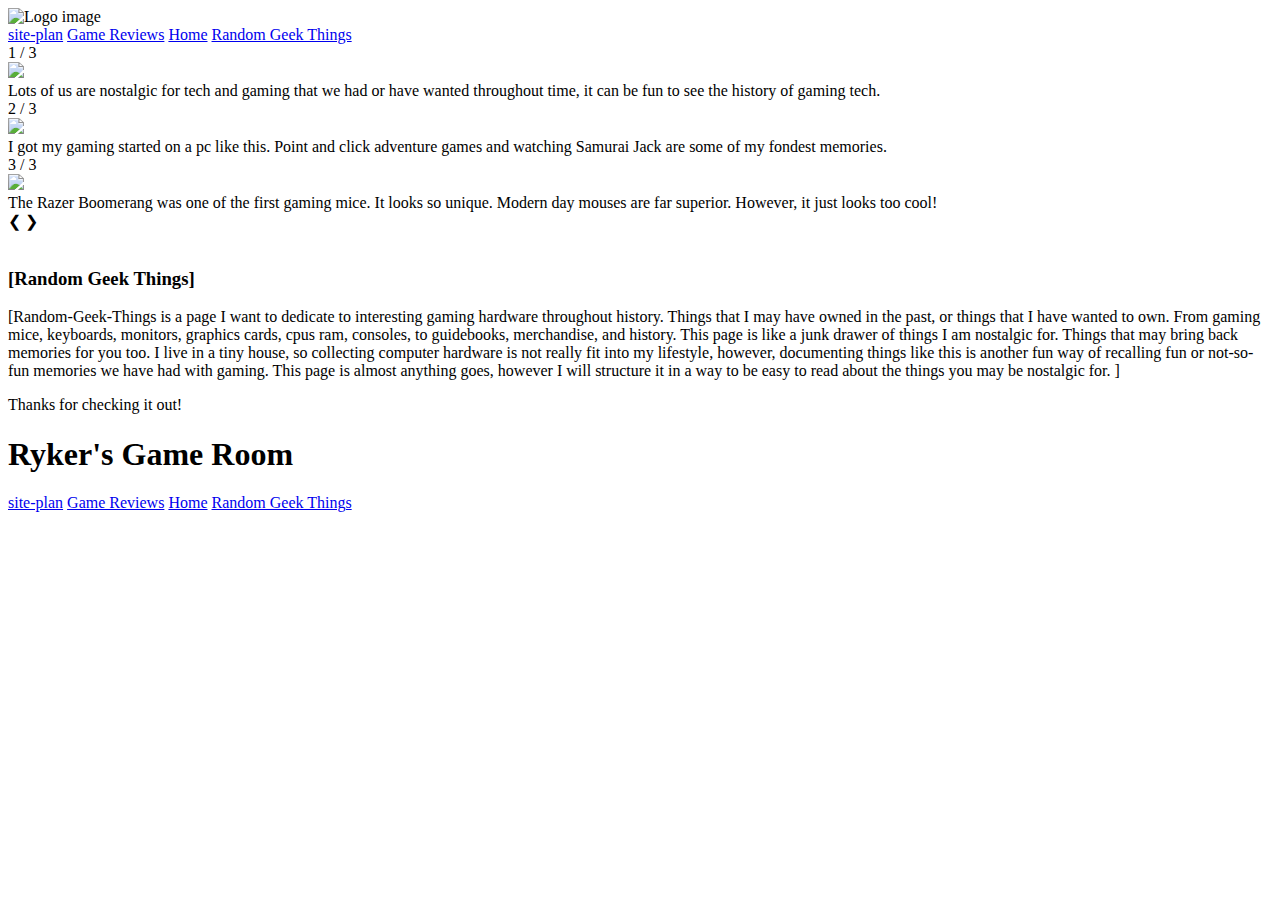
==== pages/page_three.html @ aedb3eba "refactor" ====
<!DOCTYPE html>
<html lang="en">
  <head>
    <meta charset="UTF-8" />
    <title>Ryker's Game Room Page Three</title>
    <link
      type="text/css"
      rel="stylesheet"
      href="styles/site_plan_third_page.css"
    />
  </head>

  <body>
    <div id="content">
      <header>
        <div class="header-grid">
          <div class="logo-container">
            <img class="logo" src="images/rgr.png" alt="Logo image" />
        
          </div>
          <nav>
              <a href = "nav-link"><a href="site-plan.html">site-plan</a>
              <a href = "nav-link"><a href="page_one.html">Game Reviews</a>
              <a href = "nav-link"><a href="page_two.html">Home</a></li>
              <a href = "nav-link"><a href="page_three.html">Random Geek Things</a>
          </nav>
        </div>
      </header>

  <div id="feedback">
    <script>
      let slideIndex = 1;
      showSlides(slideIndex);
      
      // Next/previous controls
      function plusSlides(n) {
        showSlides(slideIndex += n);
      }
      
      // Thumbnail image controls
      function currentSlide(n) {
        showSlides(slideIndex = n);
      }
      
      function showSlides(n) {
        let i;
        let slides = document.getElementsByClassName("mySlides");
        let dots = document.getElementsByClassName("dot");
        if (n > slides.length) {slideIndex = 1}
        if (n < 1) {slideIndex = slides.length}
        for (i = 0; i < slides.length; i++) {
          slides[i].style.display = "none";
        }
        for (i = 0; i < dots.length; i++) {
          dots[i].className = dots[i].className.replace(" active", "");
        }
        slides[slideIndex-1].style.display = "block";
        dots[slideIndex-1].className += " active";
      }
    </script>
  </div>

      <!-- Slideshow container -->
<div class="slideshow-container">

  <!-- Full-width images with number and caption text -->
  <div class="mySlides fade">
    <div class="numbertext">1 / 3</div>
    <img src="images/nost.jpg" style="width:100%">
    <div class="text">Lots of us are nostalgic for tech and gaming that we had or have wanted throughout time, it can be fun to see the history of gaming tech.</div>
  </div>

  <div class="mySlides fade">
    <div class="numbertext">2 / 3</div>
    <img src="images/retro_fork_knife.jpg" style="width:100%">
    <div class="text">I got my gaming started on a pc like this. Point and click adventure games and watching Samurai Jack are some of my fondest memories.</div>
  </div>

  <div class="mySlides fade">
    <div class="numbertext">3 / 3</div>
    <img src="images/razer_boomerang.jpg" style="width:100%">
    <div class="text">The Razer Boomerang was one of the first gaming mice. It looks so unique. Modern day mouses are far superior. However, it just looks too cool!</div>
  </div>

  <!-- Next and previous buttons -->
  <a class="prev" onclick="plusSlides(-1)">&#10094;</a>
  <a class="next" onclick="plusSlides(1)">&#10095;</a>
</div>
<br>

<!-- The dots/circles -->
<div style="text-align:center">
  <span class="dot" onclick="currentSlide(1)"></span>
  <span class="dot" onclick="currentSlide(2)"></span>
  <span class="dot" onclick="currentSlide(3)"></span>
</div>

      

      <h3>[Random Geek Things]</h3>
      <p>
        [Random-Geek-Things is a page I want to dedicate to interesting gaming
        hardware throughout history. Things that I may have owned in the past,
        or things that I have wanted to own. From gaming mice, keyboards,
        monitors, graphics cards, cpus ram, consoles, to guidebooks,
        merchandise, and history. This page is like a junk drawer of things I am
        nostalgic for. Things that may bring back memories for you too. I live
        in a tiny house, so collecting computer hardware is not really fit into
        my lifestyle, however, documenting things like this is another fun way
        of recalling fun or not-so-fun memories we have had with gaming. This
        page is almost anything goes, however I will structure it in a way to be
        easy to read about the things you may be nostalgic for. ]
      </p>

  


      <p>Thanks for checking it out!</p>

      <div id="content">
        <footer>
            <div class="header-grid">
              </div>
              <h1>Ryker's Game Room</h1>
              <nav>
                  <a href = "nav-link"><a href="site-plan.html">site-plan</a>
                  <a href = "nav-link"><a href="page_one.html">Game Reviews</a>
                  <a href = "nav-link"><a href="page_two.html">Home</a></li>
                  <a href = "nav-link"><a href="page_three.html">Random Geek Things</a>
              </nav>
      </footer>
      </div>

  </body>
</html>
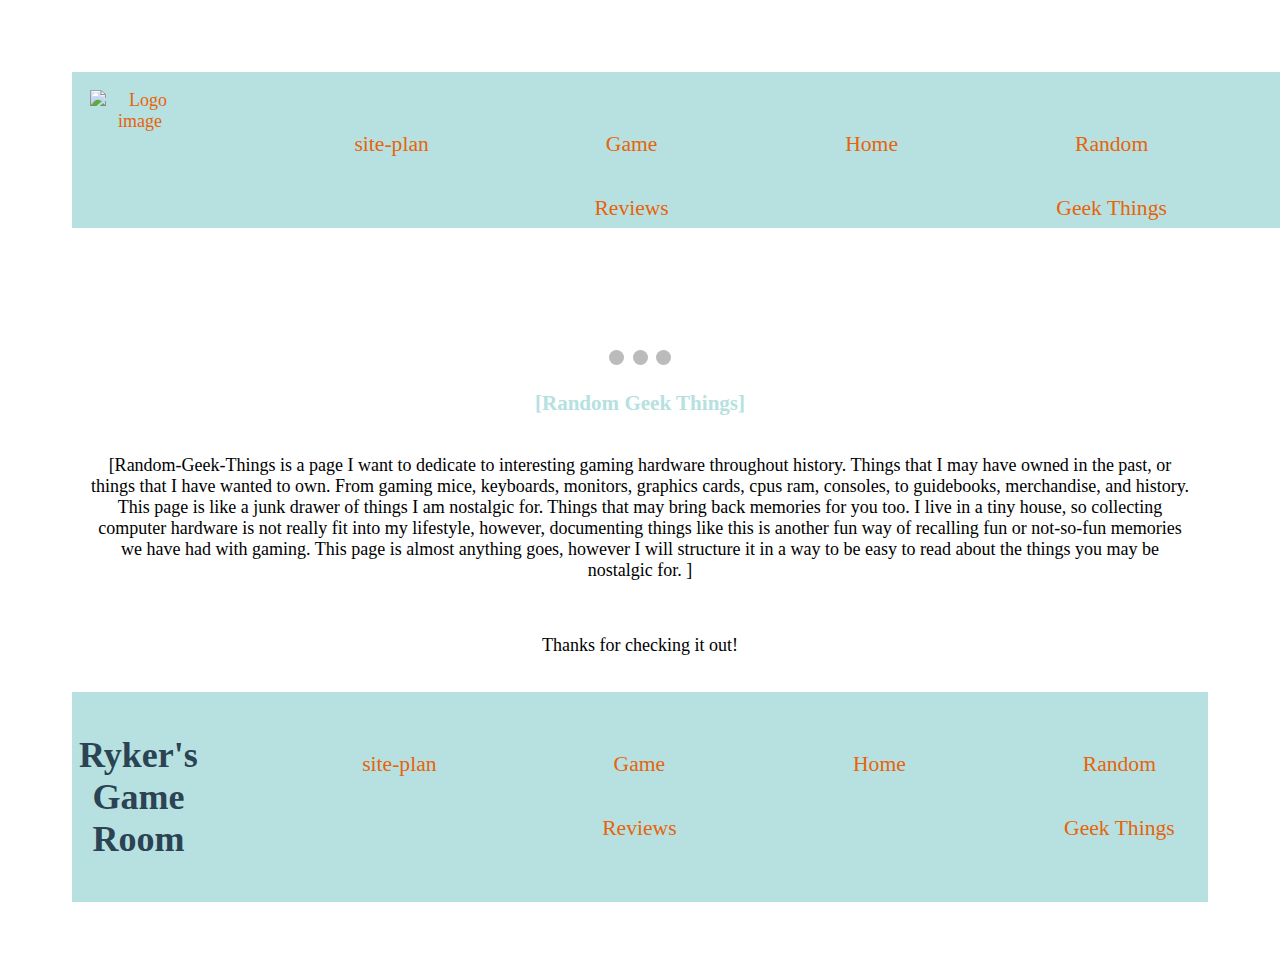
==== commit 15024a2b: "css path updated" ====
--- a/pages/page_three.html
+++ b/pages/page_three.html
@@ -6,7 +6,7 @@
     <link
       type="text/css"
       rel="stylesheet"
-      href="styles/site_plan_third_page.css"
+      href="../styles/site_plan_third_page.css"
     />
   </head>
 
--- a/styles/site_plan_third_page.css
+++ b/styles/site_plan_third_page.css
@@ -0,0 +1,338 @@
+:root {
+  --primary-color: #b6e1e0;
+  --secondary-color: #9cd3d3;
+  --accent1-color: #e8630a;
+  --accent2-color: #2b4353;
+  --heading-font: "Times New Roman", Arial, Georgia;
+  --paragraph-font: "Times New Roman", Arial, Georgia;
+  --headline-color-on-white: #b6e1e0; /* headlines on a white background */
+  --headline-color-on-color: #2b4353; /* headlines on a colored background */
+  --paragraph-color-on-white: ##b6e1e0; /* paragraph text on a white background */
+  --paragraph-color-on-color: #2b4353; /* paragraph text on a colored background */
+  --paragraph-background-color: #b6e1e0;
+  --nav-link-color: #b6e1e0;
+  --nav-background-color: #e8630a;
+  --nav-hover-link-color: #2b4353;
+  --nav-hover-background-color: #b6e1e0;
+}
+
+/* Slideshow container */
+.slideshow-container {
+  max-width: 1200px;
+  position: relative;
+  margin-top: 100px;
+}
+
+/* Hide the images by default */
+.mySlides {
+  display: none;
+}
+
+/* Next & previous buttons */
+.prev,
+.next {
+  cursor: pointer;
+  position: absolute;
+  top: 50%;
+  width: auto;
+  margin-top: -22px;
+  padding: 16px;
+  color: white;
+  font-weight: bold;
+  font-size: 18px;
+  transition: 0.6s ease;
+  border-radius: 0 3px 3px 0;
+  user-select: none;
+}
+
+/* Position the "next button" to the right */
+.next {
+  right: 0;
+  border-radius: 3px 0 0 3px;
+}
+
+/* On hover, add a black background color with a little bit see-through */
+.prev:hover,
+.next:hover {
+  background-color: rgba(0, 0, 0, 0.8);
+}
+
+/* Caption text */
+.text {
+  color: #f2f2f2;
+  font-size: 15px;
+  padding: 8px 12px;
+  position: absolute;
+  bottom: 8px;
+  width: 100%;
+  text-align: center;
+}
+
+/* Number text (1/3 etc) */
+.numbertext {
+  color: #f2f2f2;
+  font-size: 12px;
+  padding: 8px 12px;
+  position: absolute;
+  top: 0;
+}
+
+/* The dots/bullets/indicators */
+.dot {
+  cursor: pointer;
+  height: 15px;
+  width: 15px;
+  margin: 0 2px;
+  background-color: #bbb;
+  border-radius: 50%;
+  display: inline-block;
+  transition: background-color 0.6s ease;
+}
+
+.active,
+.dot:hover {
+  background-color: #717171;
+}
+
+/* Fading animation */
+.fade {
+  animation-name: fade;
+  animation-duration: 1.5s;
+}
+
+@keyframes fade {
+  from {
+    opacity: 0.4;
+  }
+  to {
+    opacity: 1;
+  }
+}
+
+body {
+  max-width: 1200px;
+  margin: 0 auto;
+  padding: 4em;
+  font-size: 18px;
+  text-align: center;
+}
+
+.header-grid {
+  display: grid;
+  grid-template-columns: 1fr 1fr 1fr 1fr 1fr 1fr;
+  grid-template-rows: 1fr;
+}
+
+.logo-container {
+  grid-column: 1;
+  grid-row: 1;
+  display: block;
+  margin: 0 auto;
+  height: 100px;
+  width: 100px;
+  float: left;
+}
+
+.logo {
+  width: 130px;
+}
+
+h1,
+h2,
+h3,
+h4,
+h5,
+h6 {
+  font-family: var(--heading-font);
+  color: var(--headline-color-on-white);
+}
+h2 {
+  text-align: center;
+}
+hr {
+  height: 3px;
+  margin: 35px 0;
+  background: var(--accent1-color);
+}
+header {
+  width: 1200px;
+  padding: 1em;
+  color: #e8630a;
+  background-color: var(--paragraph-background-color);
+  grid-template-columns: 1fr 1fr 1fr 1fr 1fr;
+  grid-template-rows: 1fr;
+  justify-content: space-evenly;
+  height: 120px;
+}
+
+nav {
+  display: grid;
+  grid-template-columns: 1fr 1fr 1fr 1fr 1fr 1fr 1fr 1fr;
+  justify-content: space-evenly;
+  padding: 1em;
+}
+
+header > h1,
+header > h2 {
+  color: var(--headline-color-on-color);
+}
+
+.main-img {
+  width: 600px;
+  grid-row: 1/2;
+  grid-column: 6/8;
+}
+#part-one {
+  grid-row: 1/2;
+  grid-column: 1/6;
+}
+
+.second-img {
+  grid-row: 1/2;
+  grid-column: 1/2;
+}
+
+#part-two {
+  grid-row: 1/2;
+  grid-column: 3;
+}
+
+.main {
+  display: grid;
+  grid-template-columns: 1fr 1fr 1fr 1fr 1fr 1fr 1fr 1fr;
+  grid-auto-rows: 1fr 1fr 1fr 1fr;
+  padding: 50px;
+}
+
+.two {
+  display: grid;
+  justify-content: space-evenly;
+  grid-template-columns: 1fr 1fr 1fr;
+  grid-template-rows: 1fr;
+  padding: 50px;
+}
+
+p {
+  font-family: var(--paragraph-font);
+  color: var(--paragraph-color);
+  padding: 1em;
+}
+
+.colors {
+  width: 100%;
+  min-width: 350px;
+  margin: 30px auto;
+  text-align: center;
+}
+.colors th {
+  background-color: #999;
+}
+.colors td {
+  width: 25%;
+  height: 3em;
+}
+
+.primary {
+  background-color: var(--primary-color);
+}
+.secondary {
+  background-color: var(--secondary-color);
+}
+.accent1 {
+  background-color: var(--accent1-color);
+}
+.accent2 {
+  background-color: var(--accent2-color);
+}
+
+p.colored {
+  background-color: var(--paragraph-background-color);
+  color: var(--paragraph-color-on-color);
+}
+
+nav {
+  color: #e8630a;
+  line-height: 3em;
+  text-align: center;
+  font-size: 1.2em;
+}
+nav {
+  list-style-type: none;
+}
+nav a {
+  color: #e8630a;
+  padding: 0;
+  min-width: 120px;
+  text-decoration: none;
+}
+
+nav a:hover {
+  color: #2b4353;
+}
+
+.sitemap {
+  display: grid;
+  justify-content: center;
+
+  grid-template-columns: repeat(6, 15%);
+  grid-template-rows: 3em 1.5em 1.5em 3em;
+  grid-template-areas:
+    ". . home home . ."
+    ". . . top . ."
+    ". left left right right ."
+    "page2 page2 . . page3 page3";
+}
+.sitemap > div {
+  text-align: center;
+}
+.sm-home {
+  grid-area: home;
+  background-color: #ccc;
+  line-height: 3em;
+}
+.sm-page2 {
+  grid-area: page2;
+  background-color: #ccc;
+  line-height: 3em;
+}
+.sm-page3 {
+  grid-area: page3;
+  background-color: #ccc;
+  line-height: 3em;
+}
+
+.top {
+  grid-area: top;
+  border-left: 1px solid;
+}
+
+.left {
+  grid-area: left;
+  border-top: 1px solid;
+  border-left: 1px solid;
+}
+
+.right {
+  grid-area: right;
+  border-top: 1px solid;
+  border-right: 1px solid;
+}
+
+footer {
+  display: grid;
+  grid-template-columns: 1fr 1fr 1fr 1fr 1fr;
+  grid-template-rows: 1fr;
+  padding: 1em;
+  justify-content: center;
+  color: var(--paragraph-color-on-color);
+  background-color: var(--paragraph-background-color);
+}
+footer > h1,
+footer > h2 {
+  color: var(--headline-color-on-color);
+}
+
+.logo-container {
+  grid-template-columns: 1fr 1fr 1fr 1fr 1fr;
+  grid-template-rows: 1fr;
+}
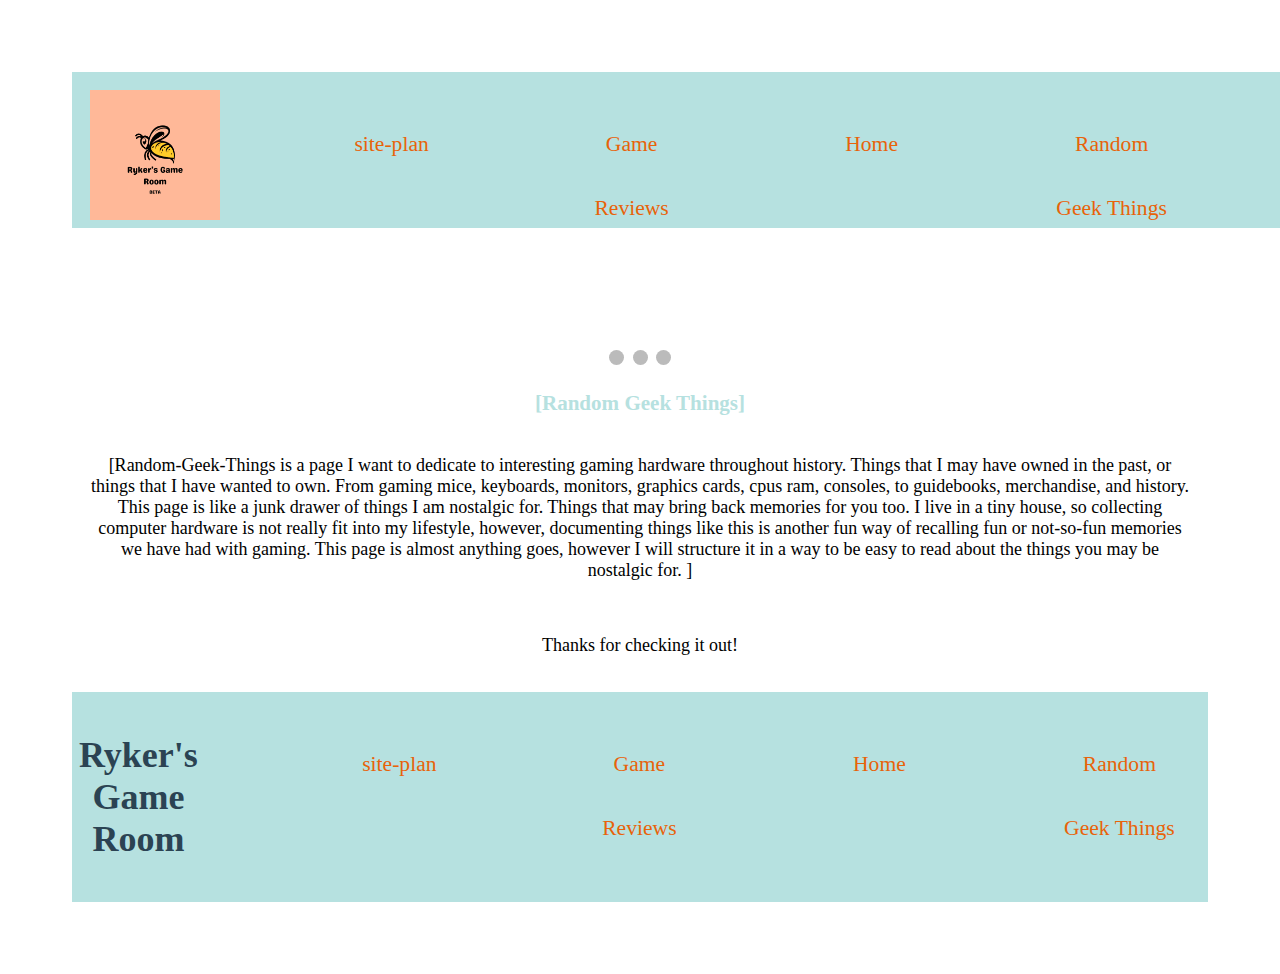
==== commit e9266a71: "corrected image pathes" ====
--- a/pages/page_three.html
+++ b/pages/page_three.html
@@ -15,14 +15,14 @@
       <header>
         <div class="header-grid">
           <div class="logo-container">
-            <img class="logo" src="images/rgr.png" alt="Logo image" />
+            <img class="logo" src="../images/rgr.png" alt="Logo image" />
         
           </div>
           <nav>
-              <a href = "nav-link"><a href="site-plan.html">site-plan</a>
-              <a href = "nav-link"><a href="page_one.html">Game Reviews</a>
-              <a href = "nav-link"><a href="page_two.html">Home</a></li>
-              <a href = "nav-link"><a href="page_three.html">Random Geek Things</a>
+              <a href = "nav-link"><a href="./pages/site-plan.html">site-plan</a>
+              <a href = "nav-link"><a href=".index.html">Game Reviews</a>
+              <a href = "nav-link"><a href="./pages/page_two.html">Home</a></li>
+              <a href = "nav-link"><a href="./pages/page_three.html">Random Geek Things</a>
           </nav>
         </div>
       </header>
@@ -66,19 +66,19 @@
   <!-- Full-width images with number and caption text -->
   <div class="mySlides fade">
     <div class="numbertext">1 / 3</div>
-    <img src="images/nost.jpg" style="width:100%">
+    <img src="../images/nost.jpg" style="width:100%">
     <div class="text">Lots of us are nostalgic for tech and gaming that we had or have wanted throughout time, it can be fun to see the history of gaming tech.</div>
   </div>
 
   <div class="mySlides fade">
     <div class="numbertext">2 / 3</div>
-    <img src="images/retro_fork_knife.jpg" style="width:100%">
+    <img src="../images/retro_fork_knife.jpg" style="width:100%">
     <div class="text">I got my gaming started on a pc like this. Point and click adventure games and watching Samurai Jack are some of my fondest memories.</div>
   </div>
 
   <div class="mySlides fade">
     <div class="numbertext">3 / 3</div>
-    <img src="images/razer_boomerang.jpg" style="width:100%">
+    <img src="../images/razer_boomerang.jpg" style="width:100%">
     <div class="text">The Razer Boomerang was one of the first gaming mice. It looks so unique. Modern day mouses are far superior. However, it just looks too cool!</div>
   </div>
 
@@ -123,10 +123,10 @@
               </div>
               <h1>Ryker's Game Room</h1>
               <nav>
-                  <a href = "nav-link"><a href="site-plan.html">site-plan</a>
-                  <a href = "nav-link"><a href="page_one.html">Game Reviews</a>
-                  <a href = "nav-link"><a href="page_two.html">Home</a></li>
-                  <a href = "nav-link"><a href="page_three.html">Random Geek Things</a>
+                  <a href = "nav-link"><a href="./pages/site-plan.html">site-plan</a>
+                  <a href = "nav-link"><a href="index.html">Game Reviews</a>
+                  <a href = "nav-link"><a href="./pages/page_two.html">Home</a></li>
+                  <a href = "nav-link"><a href="./pages/page_three.html">Random Geek Things</a>
               </nav>
       </footer>
       </div>
